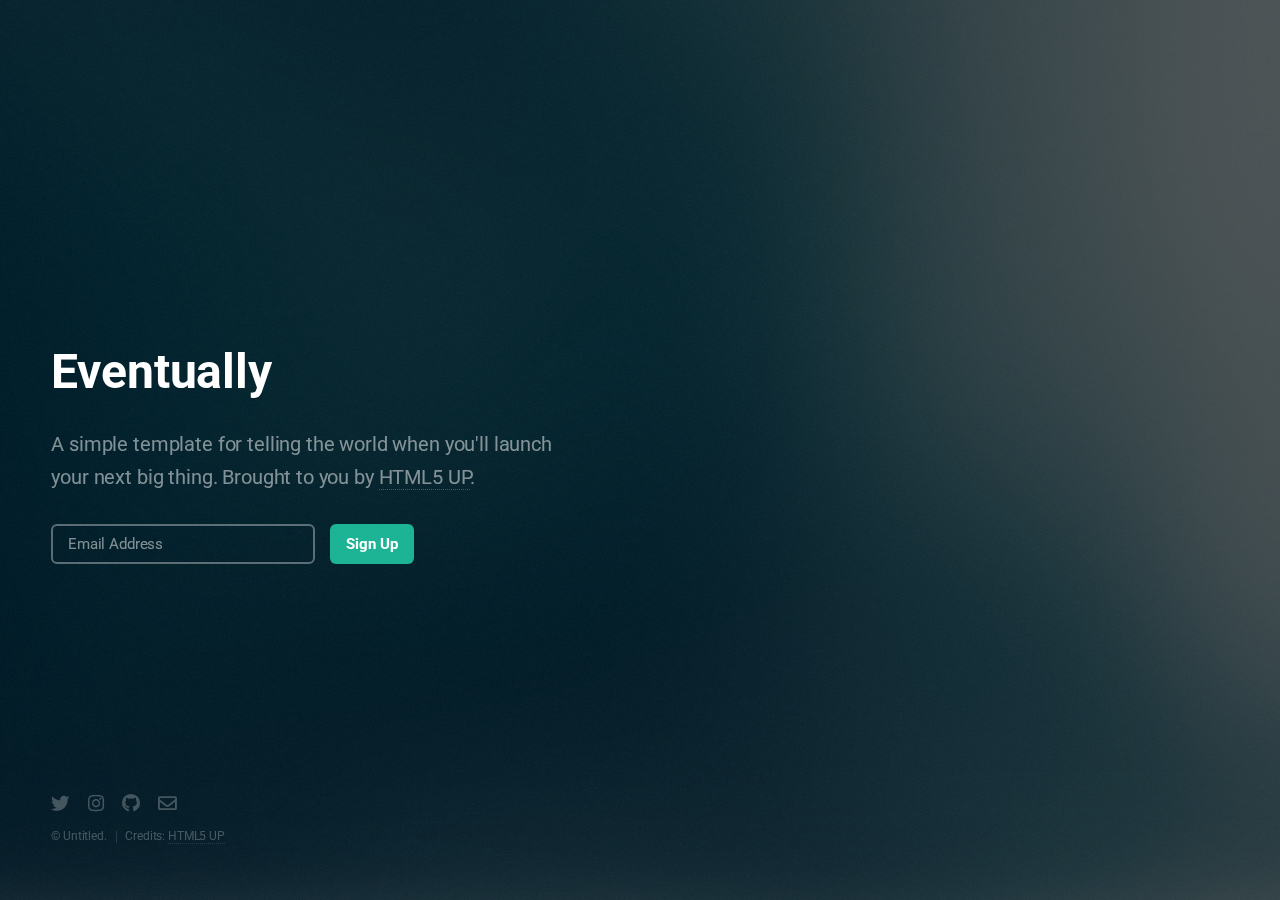
==== index.html @ 5935c94b "first" ====
<!DOCTYPE HTML>
<!--
	Eventually by HTML5 UP
	html5up.net | @ajlkn
	Free for personal and commercial use under the CCA 3.0 license (html5up.net/license)
-->
<html>
	<head>
		<title>Eventually by HTML5 UP</title>
		<meta charset="utf-8" />
		<meta name="viewport" content="width=device-width, initial-scale=1, user-scalable=no" />
		<link rel="stylesheet" href="assets/css/main.css" />
	</head>
	<body class="is-preload">

		<!-- Header -->
			<header id="header">
				<h1>Eventually</h1>
				<p>A simple template for telling the world when you'll launch<br />
				your next big thing. Brought to you by <a href="http://html5up.net">HTML5 UP</a>.</p>
			</header>

		<!-- Signup Form -->
			<form id="signup-form" method="post" action="#">
				<input type="email" name="email" id="email" placeholder="Email Address" />
				<input type="submit" value="Sign Up" />
			</form>

		<!-- Footer -->
			<footer id="footer">
				<ul class="icons">
					<li><a href="#" class="icon brands fa-twitter"><span class="label">Twitter</span></a></li>
					<li><a href="#" class="icon brands fa-instagram"><span class="label">Instagram</span></a></li>
					<li><a href="#" class="icon brands fa-github"><span class="label">GitHub</span></a></li>
					<li><a href="#" class="icon fa-envelope"><span class="label">Email</span></a></li>
				</ul>
				<ul class="copyright">
					<li>&copy; Untitled.</li><li>Credits: <a href="http://html5up.net">HTML5 UP</a></li>
				</ul>
			</footer>

		<!-- Scripts -->
			<script src="assets/js/main.js"></script>

	</body>
</html>
---- assets/css/main.css ----
@import url(fontawesome-all.min.css);
@import url("https://fonts.googleapis.com/css?family=Roboto:400,700");
/*
	Eventually by HTML5 UP
	html5up.net | @ajlkn
	Free for personal and commercial use under the CCA 3.0 license (html5up.net/license)
*/
html, body, div, span, applet, object,
iframe, h1, h2, h3, h4, h5, h6, p, blockquote,
pre, a, abbr, acronym, address, big, cite,
code, del, dfn, em, img, ins, kbd, q, s, samp,
small, strike, strong, sub, sup, tt, var, b,
u, i, center, dl, dt, dd, ol, ul, li, fieldset,
form, label, legend, table, caption, tbody,
tfoot, thead, tr, th, td, article, aside,
canvas, details, embed, figure, figcaption,
footer, header, hgroup, menu, nav, output, ruby,
section, summary, time, mark, audio, video {
  margin: 0;
  padding: 0;
  border: 0;
  font-size: 100%;
  font: inherit;
  vertical-align: baseline; }

article, aside, details, figcaption, figure,
footer, header, hgroup, menu, nav, section {
  display: block; }

body {
  line-height: 1; }

ol, ul {
  list-style: none; }

blockquote, q {
  quotes: none; }
  blockquote:before, blockquote:after, q:before, q:after {
    content: '';
    content: none; }

table {
  border-collapse: collapse;
  border-spacing: 0; }

body {
  -webkit-text-size-adjust: none; }

mark {
  background-color: transparent;
  color: inherit; }

input::-moz-focus-inner {
  border: 0;
  padding: 0; }

input, select, textarea {
  -moz-appearance: none;
  -webkit-appearance: none;
  -ms-appearance: none;
  appearance: none; }

/* Basic */
@-ms-viewport {
  width: device-width; }

body {
  -ms-overflow-style: scrollbar; }

@media screen and (max-width: 480px) {
  html, body {
    min-width: 320px; } }

html {
  box-sizing: border-box; }

*, *:before, *:after {
  box-sizing: inherit; }

html, body {
  height: 100%;
  overflow-x: hidden;
  width: 100%; }
  @media screen and (max-height: 640px) {
    html, body {
      height: auto;
      min-height: 100%; } }

body {
  display: -moz-flex;
  display: -webkit-flex;
  display: -ms-flex;
  display: flex;
  -moz-flex-direction: column;
  -webkit-flex-direction: column;
  -ms-flex-direction: column;
  flex-direction: column;
  -moz-justify-content: center;
  -webkit-justify-content: center;
  -ms-justify-content: center;
  justify-content: center;
  background-color: #000;
  padding: 6em 4em 4em 4em; }
  body.is-preload *, body.is-preload *:before, body.is-preload *:after {
    -moz-animation: none !important;
    -webkit-animation: none !important;
    -ms-animation: none !important;
    animation: none !important;
    -moz-transition: none !important;
    -webkit-transition: none !important;
    -ms-transition: none !important;
    transition: none !important; }
  body > * {
    position: relative;
    z-index: 2; }
  @media screen and (max-width: 1680px) {
    body {
      padding: 6em 3.5em 3.5em 3.5em; } }
  @media screen and (max-width: 736px) {
    body {
      padding: 5em 2em 2em 2em; } }
  @media screen and (max-width: 360px) {
    body {
      padding: 5em 1.25em 1.25em 1.25em; } }

/* BG */
#bg {
  -moz-transition: opacity 2s ease-in-out;
  -webkit-transition: opacity 2s ease-in-out;
  -ms-transition: opacity 2s ease-in-out;
  transition: opacity 2s ease-in-out;
  height: 100%;
  left: 0;
  opacity: 0.375;
  position: fixed;
  top: 0;
  width: 100%;
  z-index: 1; }
  #bg div {
    -moz-transition: opacity 3s ease;
    -webkit-transition: opacity 3s ease;
    -ms-transition: opacity 3s ease;
    transition: opacity 3s ease;
    background-size: cover;
    height: 100%;
    left: 0;
    opacity: 0;
    position: absolute;
    top: 0;
    visibility: hidden;
    width: 150%; }
    #bg div.visible {
      -moz-animation: bg 45s linear infinite;
      -webkit-animation: bg 45s linear infinite;
      -ms-animation: bg 45s linear infinite;
      animation: bg 45s linear infinite;
      opacity: 1;
      visibility: visible;
      z-index: 1; }
      #bg div.visible.top {
        z-index: 2; }
      @media screen and (max-width: 1280px) {
        #bg div.visible {
          -moz-animation: bg 29.25s linear infinite;
          -webkit-animation: bg 29.25s linear infinite;
          -ms-animation: bg 29.25s linear infinite;
          animation: bg 29.25s linear infinite; } }
      @media screen and (max-width: 736px) {
        #bg div.visible {
          -moz-animation: bg 18s linear infinite;
          -webkit-animation: bg 18s linear infinite;
          -ms-animation: bg 18s linear infinite;
          animation: bg 18s linear infinite; } }
    #bg div:only-child {
      -moz-animation-direction: alternate !important;
      -webkit-animation-direction: alternate !important;
      -ms-animation-direction: alternate !important;
      animation-direction: alternate !important; }
  body.is-preload #bg {
    opacity: 0; }

@-moz-keyframes bg {
  0% {
    -moz-transform: translateX(0);
    -webkit-transform: translateX(0);
    -ms-transform: translateX(0);
    transform: translateX(0); }
  100% {
    -moz-transform: translateX(-25%);
    -webkit-transform: translateX(-25%);
    -ms-transform: translateX(-25%);
    transform: translateX(-25%); } }

@-webkit-keyframes bg {
  0% {
    -moz-transform: translateX(0);
    -webkit-transform: translateX(0);
    -ms-transform: translateX(0);
    transform: translateX(0); }
  100% {
    -moz-transform: translateX(-25%);
    -webkit-transform: translateX(-25%);
    -ms-transform: translateX(-25%);
    transform: translateX(-25%); } }

@-ms-keyframes bg {
  0% {
    -moz-transform: translateX(0);
    -webkit-transform: translateX(0);
    -ms-transform: translateX(0);
    transform: translateX(0); }
  100% {
    -moz-transform: translateX(-25%);
    -webkit-transform: translateX(-25%);
    -ms-transform: translateX(-25%);
    transform: translateX(-25%); } }

@keyframes bg {
  0% {
    -moz-transform: translateX(0);
    -webkit-transform: translateX(0);
    -ms-transform: translateX(0);
    transform: translateX(0); }
  100% {
    -moz-transform: translateX(-25%);
    -webkit-transform: translateX(-25%);
    -ms-transform: translateX(-25%);
    transform: translateX(-25%); } }

/* Type */
body, input, select, textarea {
  color: rgba(255, 255, 255, 0.75);
  font-family: "Roboto", sans-serif;
  font-size: 16pt;
  font-weight: 400;
  letter-spacing: -0.01em;
  line-height: 1.65em; }
  @media screen and (max-width: 1680px) {
    body, input, select, textarea {
      font-size: 12pt; } }
  @media screen and (max-width: 1280px) {
    body, input, select, textarea {
      font-size: 11pt; } }
  @media screen and (max-width: 980px) {
    body, input, select, textarea {
      font-size: 12pt; } }
  @media screen and (max-width: 736px) {
    body, input, select, textarea {
      font-size: 12pt; } }
  @media screen and (max-width: 480px) {
    body, input, select, textarea {
      font-size: 12pt; } }

a {
  -moz-transition: border-bottom-color 0.2s ease, color 0.2s ease;
  -webkit-transition: border-bottom-color 0.2s ease, color 0.2s ease;
  -ms-transition: border-bottom-color 0.2s ease, color 0.2s ease;
  transition: border-bottom-color 0.2s ease, color 0.2s ease;
  border-bottom: dotted 1px rgba(255, 255, 255, 0.25);
  color: #1cb495;
  text-decoration: none; }
  a:hover {
    border-bottom-color: transparent;
    color: #1cb495 !important;
    text-decoration: none; }

strong, b {
  color: #fff;
  font-weight: 700; }

em, i {
  font-style: italic; }

p {
  margin: 0 0 2em 0; }

h1, h2, h3, h4, h5, h6 {
  color: #fff;
  font-weight: 700;
  line-height: 1em;
  margin: 0 0 1em 0; }
  h1 a, h2 a, h3 a, h4 a, h5 a, h6 a {
    color: inherit;
    text-decoration: none; }

h1 {
  font-size: 2.5em;
  line-height: 1.25em; }

h2 {
  font-size: 1.75em;
  line-height: 1.5em; }

h3 {
  font-size: 1.35em;
  line-height: 1.5em; }

h4 {
  font-size: 1.1em;
  line-height: 1.5em; }

h5 {
  font-size: 0.9em;
  line-height: 1.5em; }

h6 {
  font-size: 0.7em;
  line-height: 1.5em; }

sub {
  font-size: 0.8em;
  position: relative;
  top: 0.5em; }

sup {
  font-size: 0.8em;
  position: relative;
  top: -0.5em; }

blockquote {
  border-left: solid 8px rgba(255, 255, 255, 0.35);
  font-style: italic;
  margin: 0 0 2em 0;
  padding: 0.5em 0 0.5em 2em; }

code {
  background: rgba(255, 255, 255, 0.125);
  border-radius: 6px;
  border: solid 2px rgba(255, 255, 255, 0.35);
  font-family: "Courier New", monospace;
  font-size: 0.9em;
  margin: 0 0.25em;
  padding: 0.25em 0.65em; }

pre {
  -webkit-overflow-scrolling: touch;
  font-family: "Courier New", monospace;
  font-size: 0.9em;
  margin: 0 0 2em 0; }
  pre code {
    display: block;
    line-height: 1.75em;
    padding: 1em 1.5em;
    overflow-x: auto; }

hr {
  border: 0;
  border-bottom: solid 2px rgba(255, 255, 255, 0.35);
  margin: 2em 0; }
  hr.major {
    margin: 3em 0; }

/* Section/Article */
section.special, article.special {
  text-align: center; }

header p {
  color: rgba(255, 255, 255, 0.5);
  position: relative;
  margin: 0 0 1.5em 0; }

header h2 + p {
  font-size: 1.25em;
  margin-top: -1em;
  line-height: 1.5em; }

header h3 + p {
  font-size: 1.1em;
  margin-top: -0.8em;
  line-height: 1.5em; }

header h4 + p,
header h5 + p,
header h6 + p {
  font-size: 0.9em;
  margin-top: -0.6em;
  line-height: 1.5em; }

@media screen and (max-width: 980px) {
  header br {
    display: none; } }

@media screen and (max-width: 736px) {
  header br {
    display: inline; } }

@media screen and (max-width: 480px) {
  header br {
    display: none; } }

/* Icon */
.icon {
  text-decoration: none;
  border-bottom: none;
  position: relative; }
  .icon:before {
    -moz-osx-font-smoothing: grayscale;
    -webkit-font-smoothing: antialiased;
    display: inline-block;
    font-style: normal;
    font-variant: normal;
    text-rendering: auto;
    line-height: 1;
    text-transform: none !important;
    font-family: 'Font Awesome 5 Free';
    font-weight: 400; }
  .icon > .label {
    display: none; }
  .icon:before {
    line-height: inherit; }
  .icon.solid:before {
    font-weight: 900; }
  .icon.brands:before {
    font-family: 'Font Awesome 5 Brands'; }

/* List */
ol {
  list-style: decimal;
  margin: 0 0 2em 0;
  padding-left: 1.25em; }
  ol li {
    padding-left: 0.25em; }

ul {
  list-style: disc;
  margin: 0 0 2em 0;
  padding-left: 1em; }
  ul li {
    padding-left: 0.5em; }

/* Icons */
ul.icons {
  cursor: default;
  list-style: none;
  padding-left: 0; }
  ul.icons li {
    display: inline-block;
    padding: 0 1em 0 0; }
    ul.icons li:last-child {
      padding-right: 0; }
    ul.icons li .icon:before {
      font-size: 1.25em; }
    ul.icons li a {
      color: inherit; }

/* Form */
form {
  margin: 0 0 2em 0; }
  form .message {
    text-decoration: none;
    -moz-transition: opacity 0.2s ease-in-out, -moz-transform 0.2s ease-in-out;
    -webkit-transition: opacity 0.2s ease-in-out, -webkit-transform 0.2s ease-in-out;
    -ms-transition: opacity 0.2s ease-in-out, -ms-transform 0.2s ease-in-out;
    transition: opacity 0.2s ease-in-out, transform 0.2s ease-in-out;
    -moz-transform: scale(1.05);
    -webkit-transform: scale(1.05);
    -ms-transform: scale(1.05);
    transform: scale(1.05);
    height: 2.75em;
    line-height: 2.75em;
    opacity: 0; }
    form .message:before {
      -moz-osx-font-smoothing: grayscale;
      -webkit-font-smoothing: antialiased;
      display: inline-block;
      font-style: normal;
      font-variant: normal;
      text-rendering: auto;
      line-height: 1;
      text-transform: none !important;
      font-family: 'Font Awesome 5 Free';
      font-weight: 900; }
    form .message:before {
      margin-right: 0.5em; }
    form .message.visible {
      -moz-transform: scale(1);
      -webkit-transform: scale(1);
      -ms-transform: scale(1);
      transform: scale(1);
      opacity: 1; }
    form .message.success {
      color: #1cb495; }
      form .message.success:before {
        content: '\f00c'; }
    form .message.failure {
      color: #ff2361; }
      form .message.failure:before {
        content: '\f119'; }

label {
  color: #fff;
  display: block;
  font-size: 0.9em;
  font-weight: 700;
  margin: 0 0 1em 0; }

@-moz-keyframes focus {
  0% {
    -moz-transform: scale(1);
    -webkit-transform: scale(1);
    -ms-transform: scale(1);
    transform: scale(1); }
  50% {
    -moz-transform: scale(1.025);
    -webkit-transform: scale(1.025);
    -ms-transform: scale(1.025);
    transform: scale(1.025); }
  100% {
    -moz-transform: scale(1);
    -webkit-transform: scale(1);
    -ms-transform: scale(1);
    transform: scale(1); } }

@-webkit-keyframes focus {
  0% {
    -moz-transform: scale(1);
    -webkit-transform: scale(1);
    -ms-transform: scale(1);
    transform: scale(1); }
  50% {
    -moz-transform: scale(1.025);
    -webkit-transform: scale(1.025);
    -ms-transform: scale(1.025);
    transform: scale(1.025); }
  100% {
    -moz-transform: scale(1);
    -webkit-transform: scale(1);
    -ms-transform: scale(1);
    transform: scale(1); } }

@-ms-keyframes focus {
  0% {
    -moz-transform: scale(1);
    -webkit-transform: scale(1);
    -ms-transform: scale(1);
    transform: scale(1); }
  50% {
    -moz-transform: scale(1.025);
    -webkit-transform: scale(1.025);
    -ms-transform: scale(1.025);
    transform: scale(1.025); }
  100% {
    -moz-transform: scale(1);
    -webkit-transform: scale(1);
    -ms-transform: scale(1);
    transform: scale(1); } }

@keyframes focus {
  0% {
    -moz-transform: scale(1);
    -webkit-transform: scale(1);
    -ms-transform: scale(1);
    transform: scale(1); }
  50% {
    -moz-transform: scale(1.025);
    -webkit-transform: scale(1.025);
    -ms-transform: scale(1.025);
    transform: scale(1.025); }
  100% {
    -moz-transform: scale(1);
    -webkit-transform: scale(1);
    -ms-transform: scale(1);
    transform: scale(1); } }

input[type="text"],
input[type="password"],
input[type="email"],
select,
textarea {
  -moz-appearance: none;
  -webkit-appearance: none;
  -ms-appearance: none;
  appearance: none;
  -moz-transform: scale(1);
  -webkit-transform: scale(1);
  -ms-transform: scale(1);
  transform: scale(1);
  -moz-transition: border-color 0.2s ease, background-color 0.2s ease;
  -webkit-transition: border-color 0.2s ease, background-color 0.2s ease;
  -ms-transition: border-color 0.2s ease, background-color 0.2s ease;
  transition: border-color 0.2s ease, background-color 0.2s ease;
  background-color: transparent;
  border-radius: 6px;
  border: none;
  border: solid 2px rgba(255, 255, 255, 0.35);
  color: inherit;
  display: block;
  outline: 0;
  padding: 0 1em;
  text-decoration: none;
  width: 100%; }
  input[type="text"]:invalid,
  input[type="password"]:invalid,
  input[type="email"]:invalid,
  select:invalid,
  textarea:invalid {
    box-shadow: none; }
  input[type="text"]:focus,
  input[type="password"]:focus,
  input[type="email"]:focus,
  select:focus,
  textarea:focus {
    -moz-animation: focus 0.1s;
    -webkit-animation: focus 0.1s;
    -ms-animation: focus 0.1s;
    animation: focus 0.1s;
    background-color: rgba(255, 255, 255, 0.125);
    border-color: #1cb495; }

select {
  background-image: url("data:image/svg+xml;charset=utf8,%3Csvg xmlns='http://www.w3.org/2000/svg' width='40' height='40' preserveAspectRatio='none' viewBox='0 0 40 40'%3E%3Cpath d='M9.4,12.3l10.4,10.4l10.4-10.4c0.2-0.2,0.5-0.4,0.9-0.4c0.3,0,0.6,0.1,0.9,0.4l3.3,3.3c0.2,0.2,0.4,0.5,0.4,0.9 c0,0.4-0.1,0.6-0.4,0.9L20.7,31.9c-0.2,0.2-0.5,0.4-0.9,0.4c-0.3,0-0.6-0.1-0.9-0.4L4.3,17.3c-0.2-0.2-0.4-0.5-0.4-0.9 c0-0.4,0.1-0.6,0.4-0.9l3.3-3.3c0.2-0.2,0.5-0.4,0.9-0.4S9.1,12.1,9.4,12.3z' fill='rgba(255, 255, 255, 0.35)' /%3E%3C/svg%3E");
  background-size: 1.25rem;
  background-repeat: no-repeat;
  background-position: calc(100% - 1rem) center;
  height: 2.75em;
  padding-right: 2.75em;
  text-overflow: ellipsis; }
  select option {
    color: #fff;
    background: #000; }
  select:focus::-ms-value {
    background-color: transparent; }
  select::-ms-expand {
    display: none; }

input[type="text"],
input[type="password"],
input[type="email"],
select {
  height: 2.75em; }

textarea {
  padding: 0.75em 1em; }

input[type="checkbox"],
input[type="radio"] {
  -moz-appearance: none;
  -webkit-appearance: none;
  -ms-appearance: none;
  appearance: none;
  display: block;
  float: left;
  margin-right: -2em;
  opacity: 0;
  width: 1em;
  z-index: -1; }
  input[type="checkbox"] + label,
  input[type="radio"] + label {
    text-decoration: none;
    color: rgba(255, 255, 255, 0.75);
    cursor: pointer;
    display: inline-block;
    font-size: 1em;
    font-weight: 400;
    padding-left: 2.4em;
    padding-right: 0.75em;
    position: relative; }
    input[type="checkbox"] + label:before,
    input[type="radio"] + label:before {
      -moz-osx-font-smoothing: grayscale;
      -webkit-font-smoothing: antialiased;
      display: inline-block;
      font-style: normal;
      font-variant: normal;
      text-rendering: auto;
      line-height: 1;
      text-transform: none !important;
      font-family: 'Font Awesome 5 Free';
      font-weight: 900; }
    input[type="checkbox"] + label:before,
    input[type="radio"] + label:before {
      background: rgba(255, 255, 255, 0.125);
      border-radius: 6px;
      border: solid 2px rgba(255, 255, 255, 0.35);
      content: '';
      display: inline-block;
      font-size: 0.8em;
      height: 1.65em;
      left: 0;
      line-height: 1.65em;
      position: absolute;
      text-align: center;
      top: 0;
      width: 1.65em; }
  input[type="checkbox"]:checked + label:before,
  input[type="radio"]:checked + label:before {
    background: #1cb495;
    border-color: #1cb495;
    color: #ffffff;
    content: '\f00c'; }
  input[type="checkbox"]:focus + label:before,
  input[type="radio"]:focus + label:before {
    border-color: #1cb495;
    box-shadow: 0 0 0 2px #1cb495; }

input[type="checkbox"] + label:before {
  border-radius: 6px; }

input[type="radio"] + label:before {
  border-radius: 100%; }

::-webkit-input-placeholder {
  color: rgba(255, 255, 255, 0.5) !important;
  opacity: 1.0; }

:-moz-placeholder {
  color: rgba(255, 255, 255, 0.5) !important;
  opacity: 1.0; }

::-moz-placeholder {
  color: rgba(255, 255, 255, 0.5) !important;
  opacity: 1.0; }

:-ms-input-placeholder {
  color: rgba(255, 255, 255, 0.5) !important;
  opacity: 1.0; }

.formerize-placeholder {
  color: rgba(255, 255, 255, 0.5) !important;
  opacity: 1.0; }

/* Button */
input[type="submit"],
input[type="reset"],
input[type="button"],
button,
.button {
  -moz-appearance: none;
  -webkit-appearance: none;
  -ms-appearance: none;
  appearance: none;
  -moz-transition: background-color 0.2s ease-in-out, color 0.2s ease-in-out, opacity 0.2s ease-in-out;
  -webkit-transition: background-color 0.2s ease-in-out, color 0.2s ease-in-out, opacity 0.2s ease-in-out;
  -ms-transition: background-color 0.2s ease-in-out, color 0.2s ease-in-out, opacity 0.2s ease-in-out;
  transition: background-color 0.2s ease-in-out, color 0.2s ease-in-out, opacity 0.2s ease-in-out;
  background-color: #1cb495;
  border-radius: 6px;
  border: 0;
  color: #ffffff !important;
  cursor: pointer;
  display: inline-block;
  font-weight: 700;
  height: 2.75em;
  line-height: 2.75em;
  padding: 0 1.125em;
  text-align: center;
  text-decoration: none;
  white-space: nowrap; }
  input[type="submit"]:hover,
  input[type="reset"]:hover,
  input[type="button"]:hover,
  button:hover,
  .button:hover {
    background-color: #1fcaa7; }
  input[type="submit"]:active,
  input[type="reset"]:active,
  input[type="button"]:active,
  button:active,
  .button:active {
    background-color: #199e83; }
  input[type="submit"].disabled, input[type="submit"]:disabled,
  input[type="reset"].disabled,
  input[type="reset"]:disabled,
  input[type="button"].disabled,
  input[type="button"]:disabled,
  button.disabled,
  button:disabled,
  .button.disabled,
  .button:disabled {
    opacity: 0.5; }
  @media screen and (max-width: 480px) {
    input[type="submit"],
    input[type="reset"],
    input[type="button"],
    button,
    .button {
      padding: 0; } }

/* Header */
#header h1 {
  font-size: 3.25em;
  margin: 0 0 0.55em 0; }

#header p {
  font-size: 1.35em;
  line-height: 1.65em; }

#header a {
  color: inherit; }

@media screen and (max-width: 736px) {
  #header h1 {
    font-size: 2em; }
  #header p {
    font-size: 1em; } }

@media screen and (max-width: 480px) {
  #header {
    margin: 0 0 1em 0; } }

/* Signup Form */
#signup-form {
  display: -moz-flex;
  display: -webkit-flex;
  display: -ms-flex;
  display: flex;
  position: relative; }
  #signup-form input[type="text"],
  #signup-form input[type="password"],
  #signup-form input[type="email"] {
    width: 18em; }
  #signup-form > * {
    margin: 0 0 0 1em; }
  #signup-form > :first-child {
    margin: 0 0 0 0; }
  @media screen and (max-width: 480px) {
    #signup-form {
      -moz-flex-direction: column;
      -webkit-flex-direction: column;
      -ms-flex-direction: column;
      flex-direction: column; }
      #signup-form input[type="type"],
      #signup-form input[type="password"],
      #signup-form input[type="email"] {
        width: 100%; }
      #signup-form > * {
        margin: 1.25em 0 0 0; }
      #signup-form .message {
        bottom: -1.5em;
        font-size: 0.9em;
        height: 1em;
        left: 0;
        line-height: inherit;
        margin-top: 0;
        position: absolute; } }

/* Footer */
#footer {
  -moz-transition: opacity 0.5s ease-in-out;
  -webkit-transition: opacity 0.5s ease-in-out;
  -ms-transition: opacity 0.5s ease-in-out;
  transition: opacity 0.5s ease-in-out;
  bottom: 4em;
  color: rgba(255, 255, 255, 0.5);
  left: 4em;
  opacity: 0.5;
  position: absolute; }
  #footer .icons {
    margin: 0 0 0.5em 0; }
  #footer .copyright {
    font-size: 0.8em;
    list-style: none;
    padding: 0; }
    #footer .copyright li {
      border-left: solid 1px rgba(255, 255, 255, 0.25);
      display: inline-block;
      line-height: 1em;
      margin: 0 0 0 0.75em;
      padding: 0 0 0 0.75em; }
      #footer .copyright li:first-child {
        border-left: 0;
        margin-left: 0;
        padding-left: 0; }
    #footer .copyright a {
      color: inherit; }
  #footer:hover {
    opacity: 1; }
  #footer > :last-child {
    margin-bottom: 0; }
  @media screen and (max-width: 1680px) {
    #footer {
      bottom: 3.5em;
      left: 3.5em; } }
  @media screen and (max-width: 736px) {
    #footer {
      bottom: 2em;
      left: 2em; } }
  @media screen and (max-width: 360px) {
    #footer {
      bottom: 1.25em;
      left: 1.25em; } }
  @media screen and (max-height: 640px) {
    #footer {
      bottom: auto;
      left: auto;
      margin: 1em 0 0 0;
      position: relative; } }
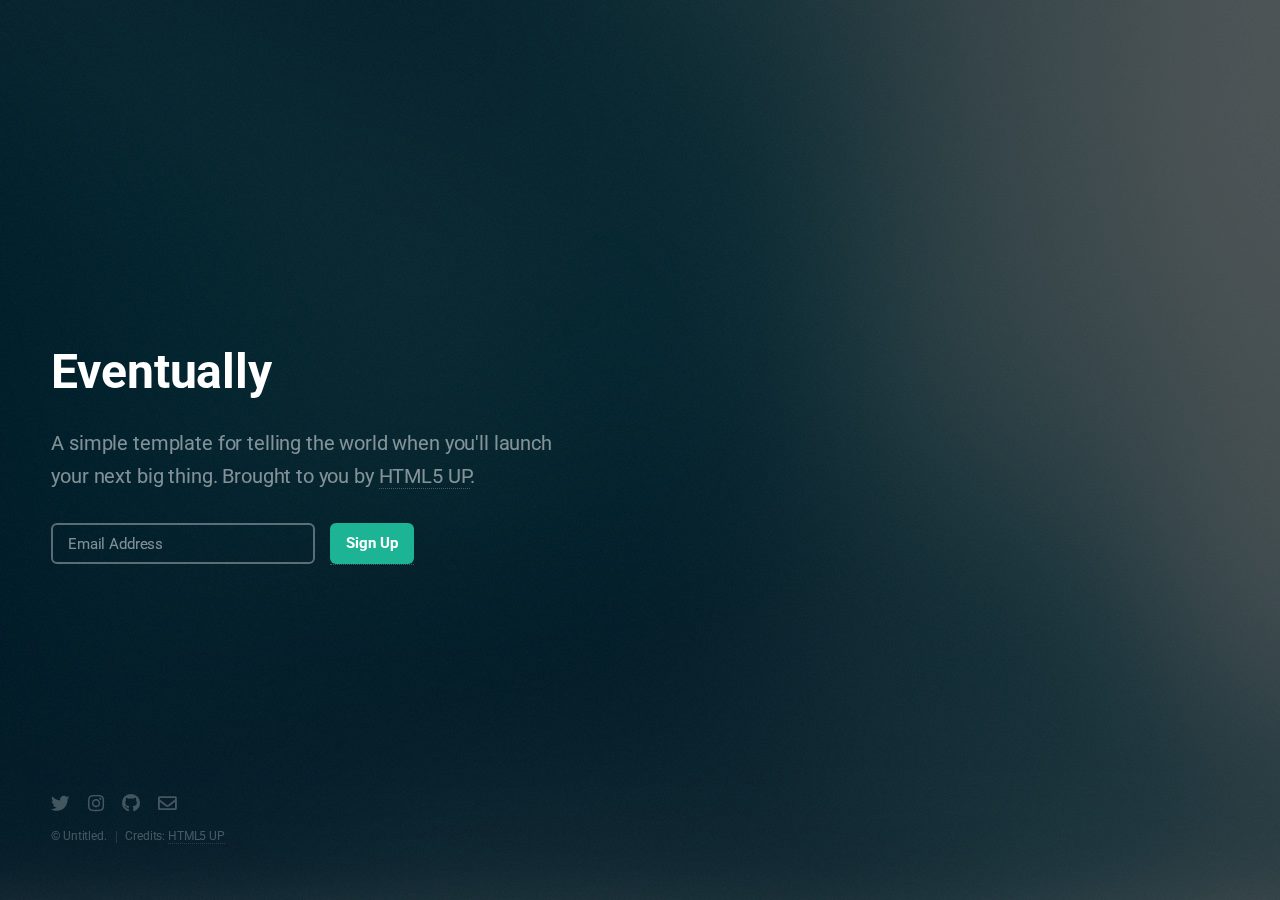
==== commit e1e596ca: "fourth" ====
--- a/index.html
+++ b/index.html
@@ -6,7 +6,7 @@
 -->
 <html>
 	<head>
-		<title>Eventually by HTML5 UP</title>
+		<title>Eventually by Dantoy</title>
 		<meta charset="utf-8" />
 		<meta name="viewport" content="width=device-width, initial-scale=1, user-scalable=no" />
 		<link rel="stylesheet" href="assets/css/main.css" />
@@ -23,7 +23,7 @@
 		<!-- Signup Form -->
 			<form id="signup-form" method="post" action="#">
 				<input type="email" name="email" id="email" placeholder="Email Address" />
-				<input type="submit" value="Sign Up" />
+				<a href="second.html"><input type="submit" value="Sign Up" /></a>
 			</form>
 
 		<!-- Footer -->
@@ -31,7 +31,7 @@
 				<ul class="icons">
 					<li><a href="#" class="icon brands fa-twitter"><span class="label">Twitter</span></a></li>
 					<li><a href="#" class="icon brands fa-instagram"><span class="label">Instagram</span></a></li>
-					<li><a href="#" class="icon brands fa-github"><span class="label">GitHub</span></a></li>
+					<li><a href="https://github.com/Dantoy21" class="icon brands fa-github"><span class="label">GitHub</span></a></li>
 					<li><a href="#" class="icon fa-envelope"><span class="label">Email</span></a></li>
 				</ul>
 				<ul class="copyright">
